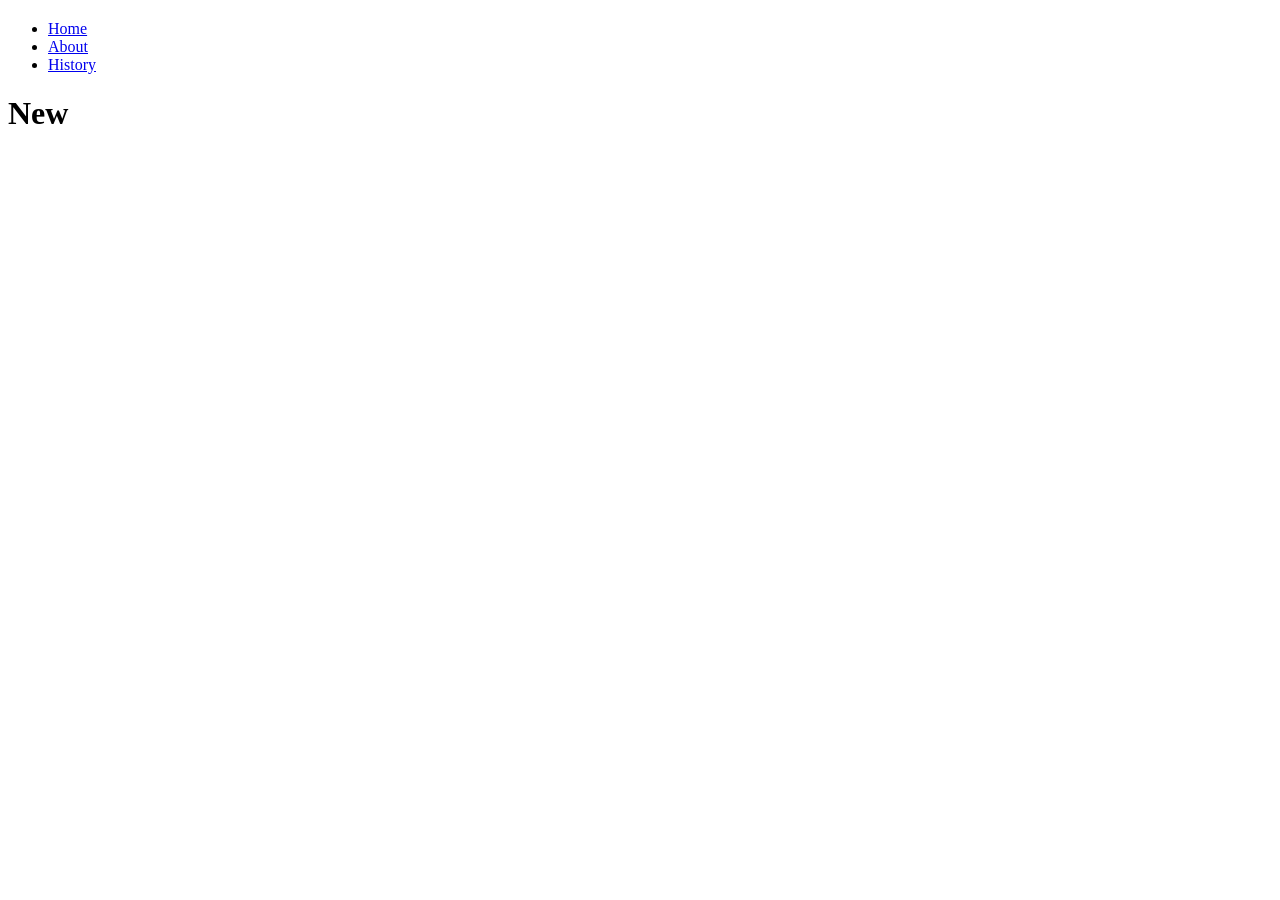
==== about.html @ 8f81cbf9 "" ====
<!DOCTYPE html>
<html lang="en">

<head>
  <meta charset="UTF-8">
  <meta name="viewport" content="width=device-width, initial-scale=1.0">
  <link rel="stylesheet" href="style.css">
  <title>About - MBAS Whare</title>

</head>
<body>

  
  <section class="whare-image">
    <h1 class="New Zealand">
      
    </h1>
  </section>

<nav class="navbar">
  <ul>
    <li><a href="index.html">Home</a></li>
    <li><a href="about.html">About</a></li>
    <li><a href="history.html">History</a></li>
</ul>
</nav>

<main>
    <h1> New </h1>
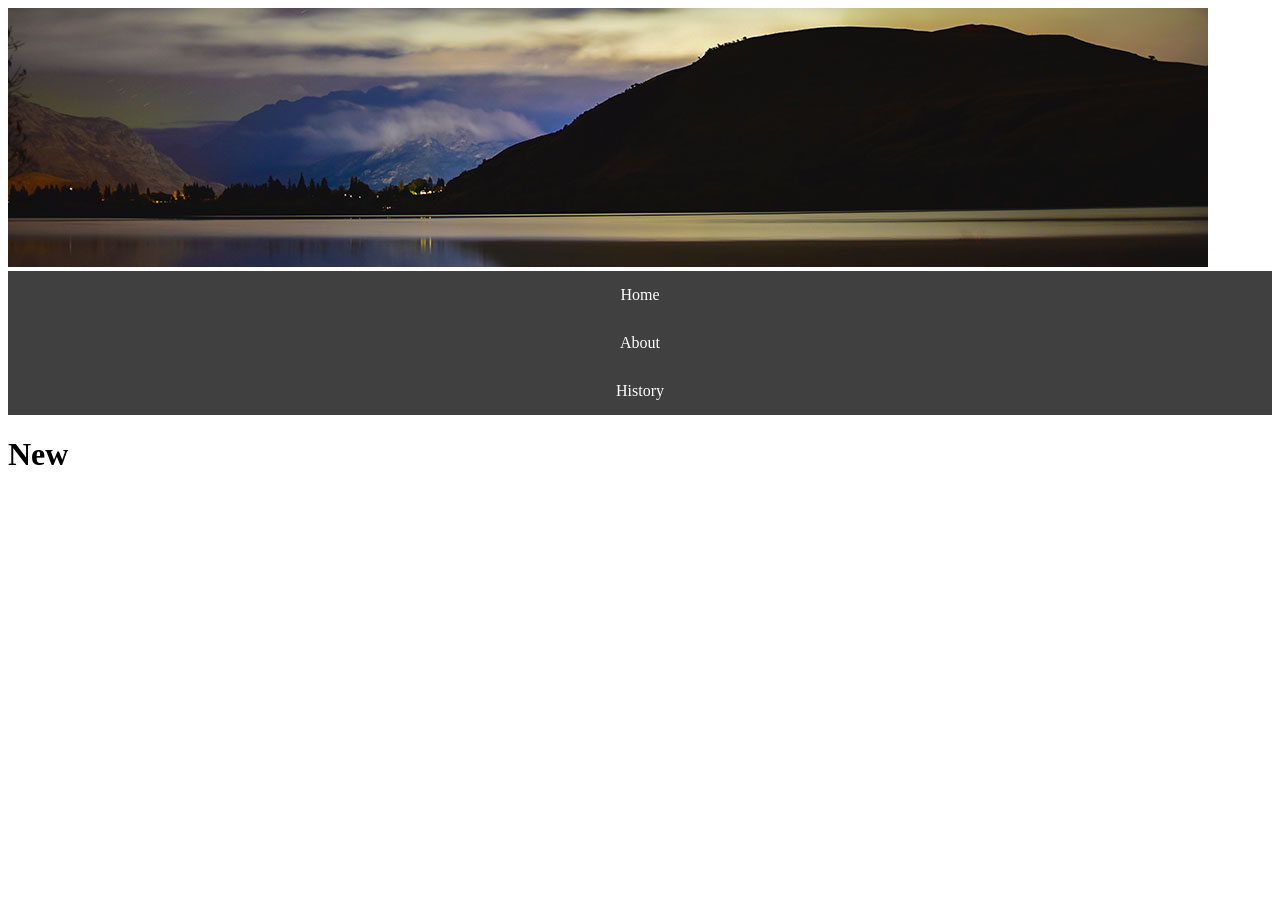
==== commit 7dccbf5c: "edit-about" ====
--- a/about.html
+++ b/about.html
@@ -1,29 +1,22 @@
-<!DOCTYPE html>
+<!doctype html>
 <html lang="en">
-
-<head>
-  <meta charset="UTF-8">
-  <meta name="viewport" content="width=device-width, initial-scale=1.0">
-  <link rel="stylesheet" href="style.css">
-  <title>About - MBAS Whare</title>
-
-</head>
-<body>
-
-  
-  <section class="whare-image">
-    <h1 class="New Zealand">
-      
-    </h1>
-  </section>
-
-<nav class="navbar">
-  <ul>
-    <li><a href="index.html">Home</a></li>
-    <li><a href="about.html">About</a></li>
-    <li><a href="history.html">History</a></li>
-</ul>
-</nav>
+    <head>
+        <title>Beautiful New Zealand</title>
+        <meta charset="utf-8" />
+        <meta name="viewport" content="width=device-width, initial-scale=1.0" />
+        <link href="style.css" rel="stylesheet" type="text/css" />
+    </head>
+    <body>
+        <header>
+            <img src="z-banner.jpg " alt="Beautiful New Zealand" width="1200" height="259" />
+        </header>
+        <nav class="navbar">
+            <ul>
+                <li><a href="index.html">Home</a></li>
+                <li><a href="about.html">About</a></li>
+                <li><a href="history.html">History</a></li>
+            </ul>
+        </nav>
 
 <main>
     <h1> New </h1>
--- a/style.css
+++ b/style.css
@@ -0,0 +1,17 @@
+.navbar ul {
+  list-style-type: none;
+  background-color: hsl(0, 0%, 25%);
+  padding: 0px;
+  margin: 0px;
+  overflow: hidden;
+}
+.navbar a {
+  color: white;
+  text-decoration: none;
+  padding: 15px;
+  display: block;
+  text-align: center;
+}
+.navbar a:hover {
+  background-color: hsl(0, 0%, 10%);
+}
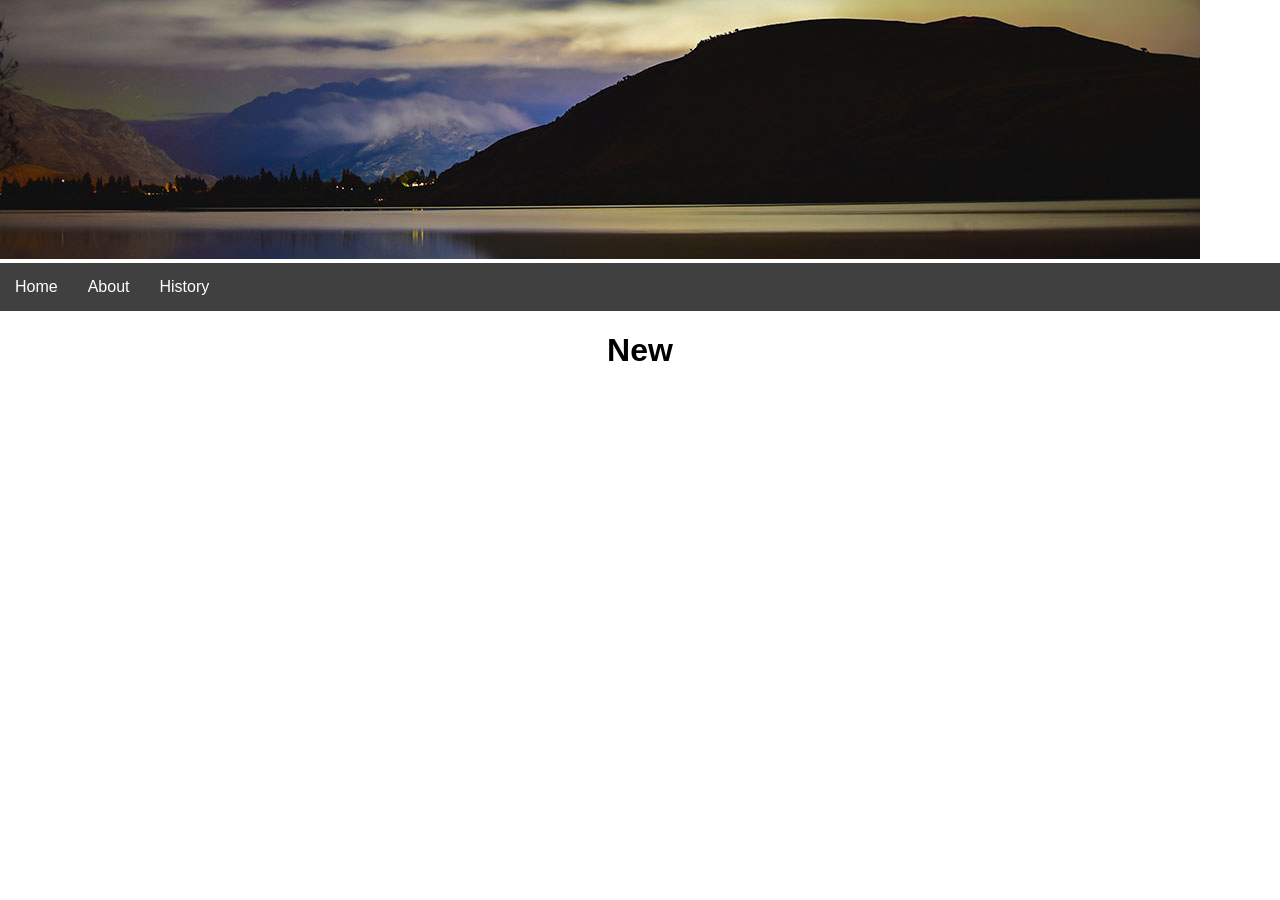
==== commit 63449f6f: "" ====
--- a/about.html
+++ b/about.html
@@ -1,7 +1,7 @@
 <!doctype html>
 <html lang="en">
     <head>
-        <title>Beautiful New Zealand</title>
+        <title>about-Beautiful New Zealand</title>
         <meta charset="utf-8" />
         <meta name="viewport" content="width=device-width, initial-scale=1.0" />
         <link href="style.css" rel="stylesheet" type="text/css" />
--- a/style.css
+++ b/style.css
@@ -1,3 +1,17 @@
+* {
+  font-family: 'Trebuchet MS', 'Lucida Sans Unicode', 'Lucida Grande', 'Lucida Sans', Arial, sans-serif;
+  box-sizing: border-box;
+}
+body {
+  margin: 0px;
+}
+main {
+  margin-left: 20px;
+  margin-right: 20px;
+}
+h1 {
+  text-align: center;
+}
 .navbar ul {
   list-style-type: none;
   background-color: hsl(0, 0%, 25%);
@@ -15,3 +29,6 @@
 .navbar a:hover {
   background-color: hsl(0, 0%, 10%);
 }
+.navbar li {
+  float: left;
+}
